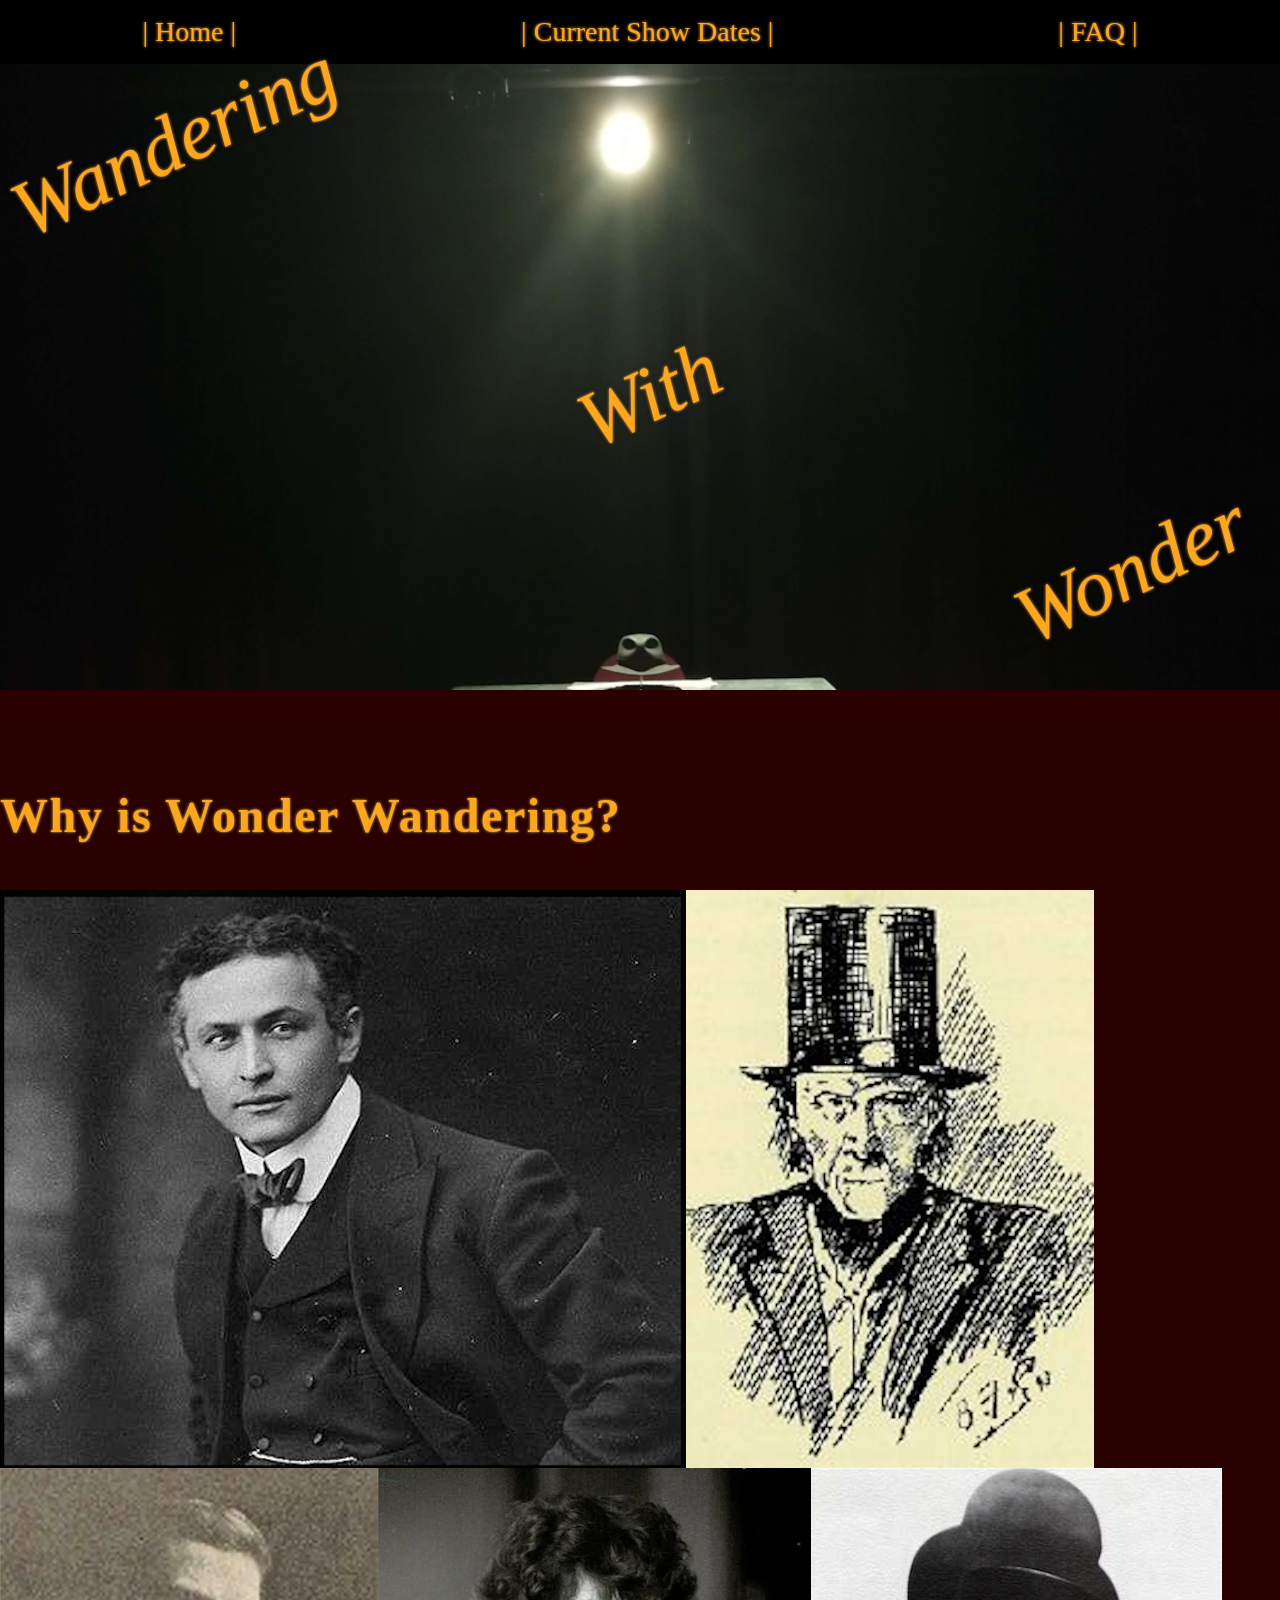
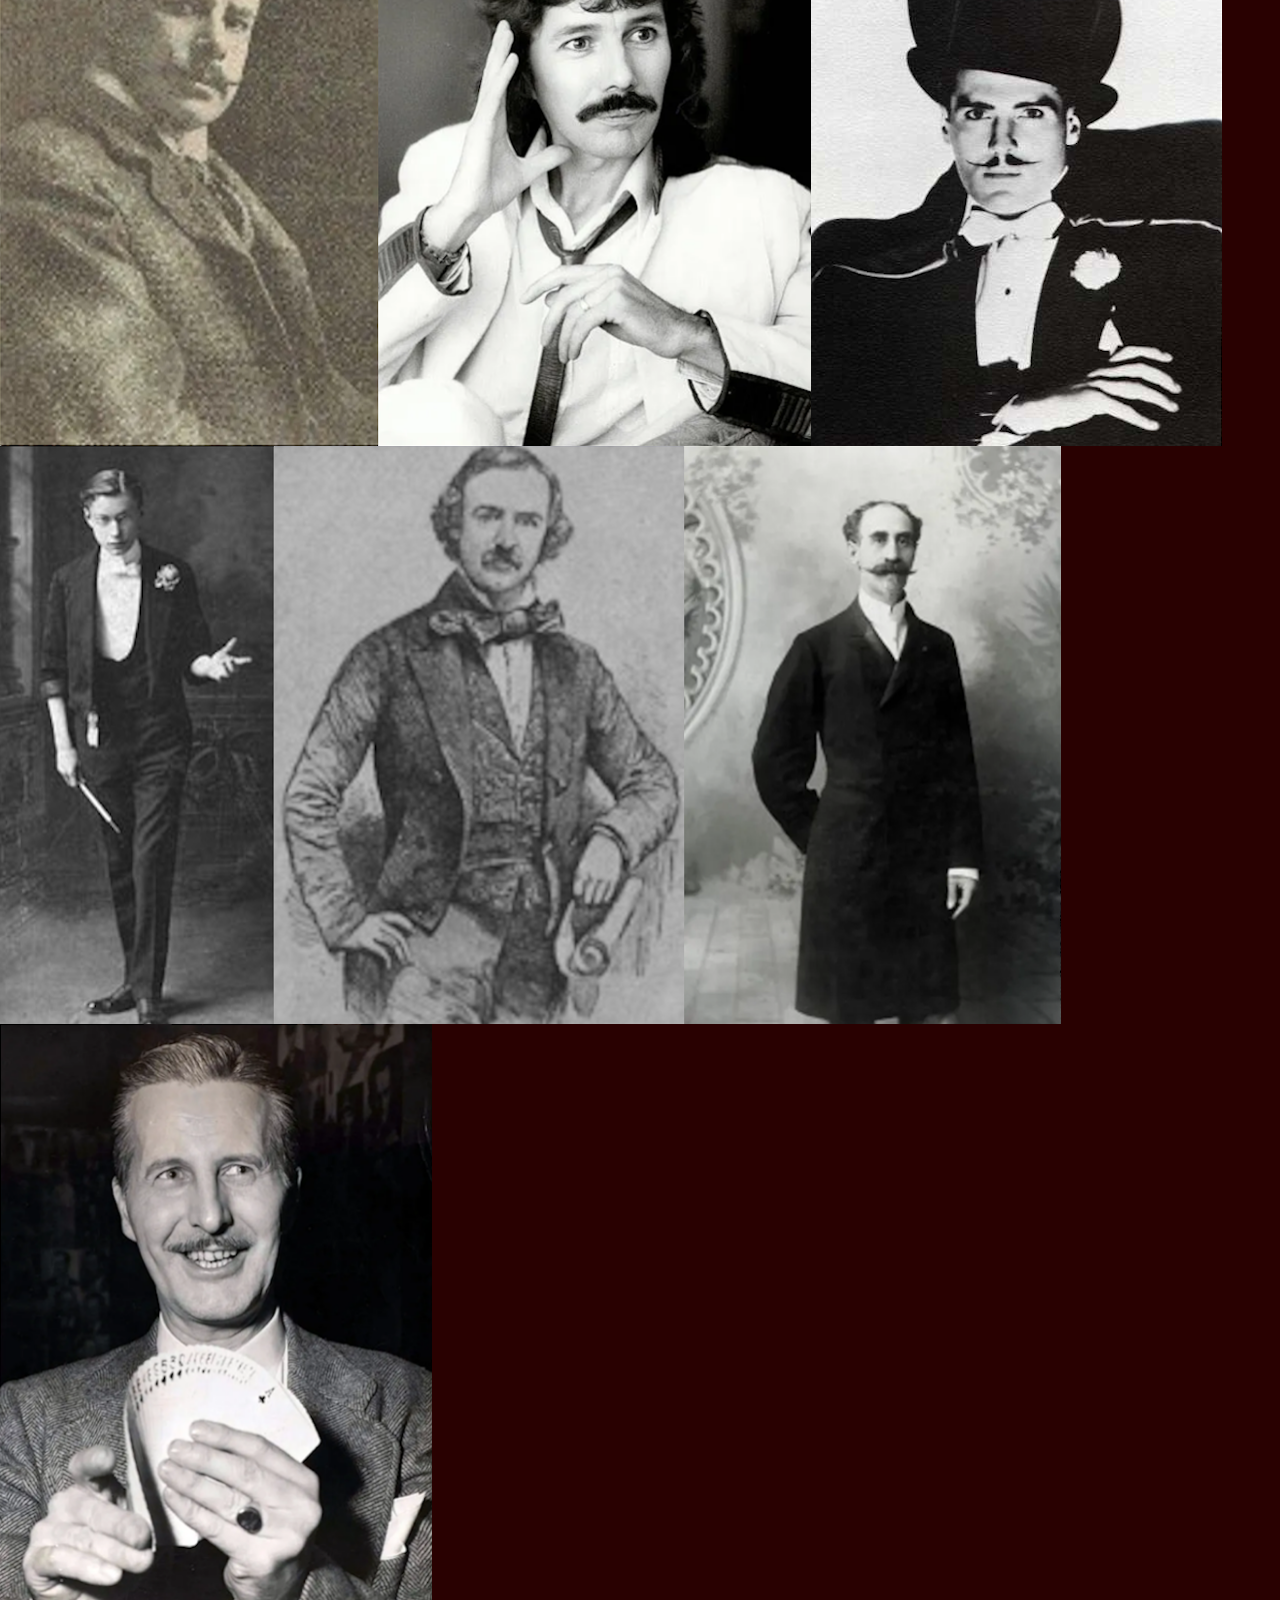
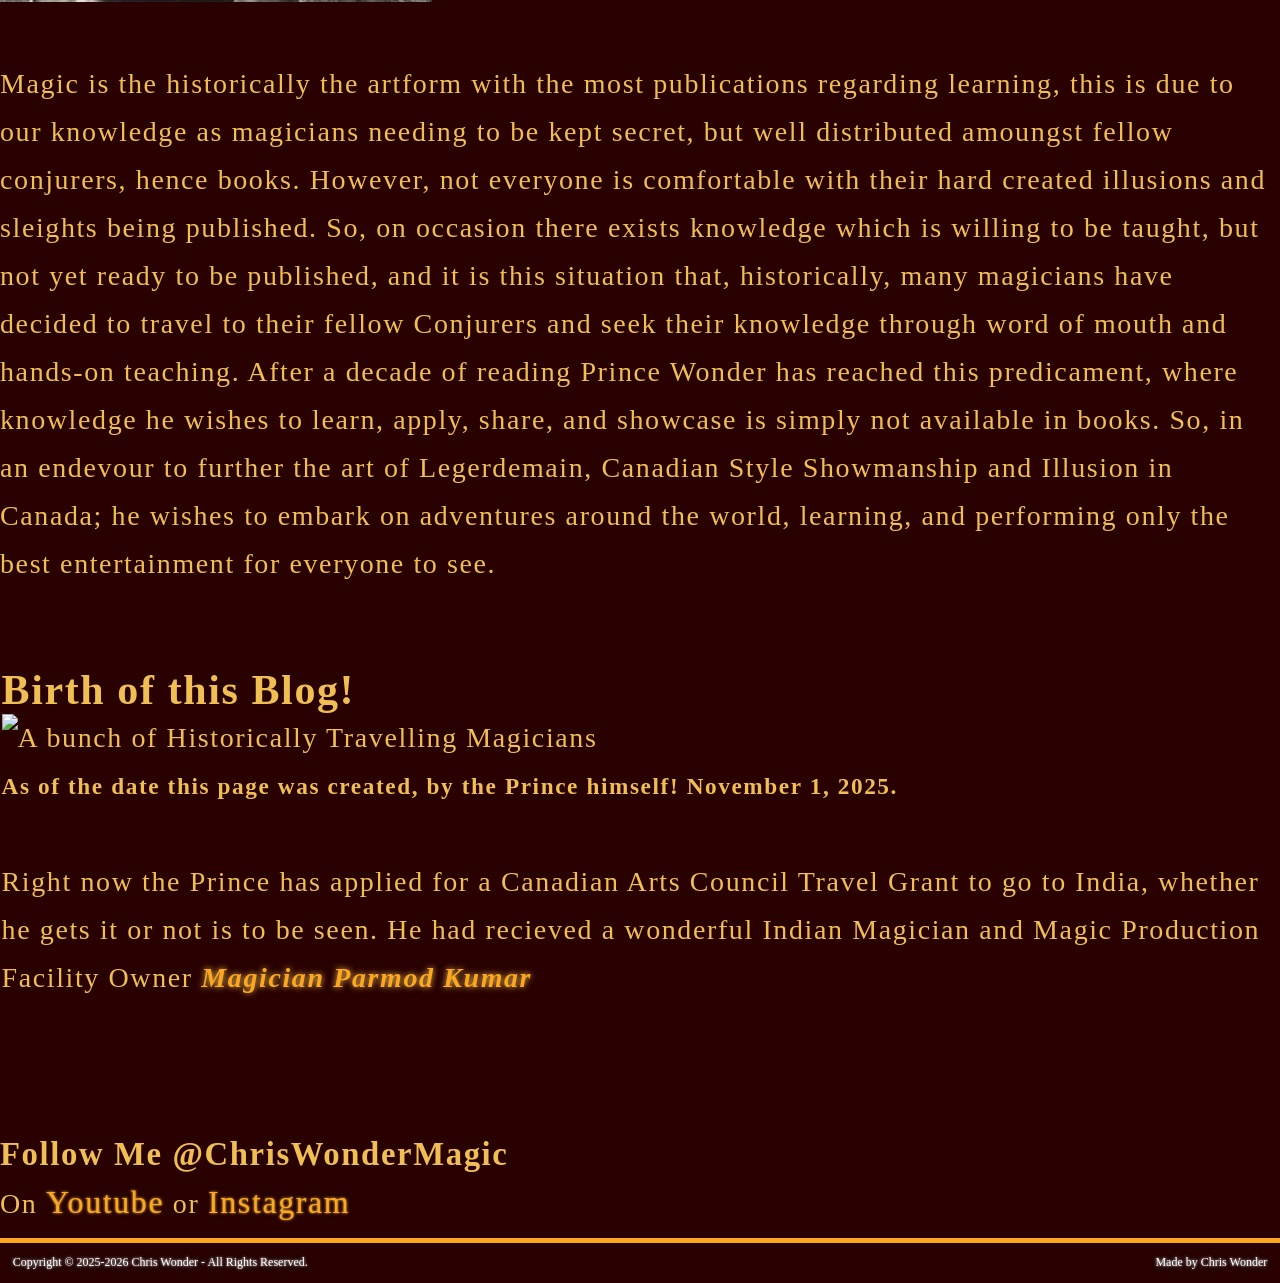
==== Blog.html @ 03e4b274 "Updated 11/02/25" ====
<!DOCTYPE html>
<html lang="en">

<head>
	<meta name="viewport" content="width=device-width, initial-scale=1.0">
	
	<link rel="stylesheet" type="text/css" href="styles.css">

	<title>Wandering Tales With Wonder</title>
	
	<link rel="icon" href="Website Images/Maple Leaf.png" type="image/png">

	<link rel="stylesheet" href="https://cdnjs.cloudflare.com/ajax/libs/font-awesome/4.7.0/css/font-awesome.min.css">
</head>

<body>

<!-- Nav bar -->

	<div class="topnav" id="myTopnav">
			<a href="index.html">| Home |</a>
			<a href="Shows.html">| Current Show Dates |</a>
			<a href="FAQ.html">| FAQ |</a>
		<a href="javascript:void(0);" class="icon" onclick="myFunction()">
    <i class="fa fa-bars"></i>
</div>
<script>
	function myFunction() {
  var x = document.getElementById("myTopnav");
  if (x.className === "topnav") {
    x.className += " responsive";
  } else {
    x.className = "topnav";
  }
}
</script>
	
	<!-- Title & Banner -->
<div class="BlogHeader">
		<div id="BlogBanner">
			<img src="Website Images/BlogBackground3.jpg" alt="A Cool Background" width="100%">
			<p class="Title" id="Top">Wandering</p>
			<p class="Title" id="Middle">With</p>
			<p class="Title" id="Bottom">Wonder</p>
		</div>
			
	</div>

	<!-- Blog Posts -->
<div class="row">
<div class="leftcolumn">
    <div class="card">
      <h2>Why is Wonder Wandering?</h2>
	  <br>
	  	<!-- Collage of Magicians W/ Info -->
			<div class="row">
				<div class="column" >
					<a href="https://en.wikipedia.org/wiki/Harry_Houdini" target="_blank" class="portrait"> 
						<img src="Website Images/Houdini.png" alt="Harry Houdini" title="Harry Houdini" style="width: 686px; height: 578px;"> </a>
				</div>

				<div class="column">
					<a href="https://geniimagazine.com/wiki/index.php?title=Charlier" target="_blank"> 
						<img src="Website Images/Charlier.png" alt="Charlier" title="Charlier" style="width: 408px; height: 578px;"> </a>
				</div>

				<div class="column">
					<a href="https://en.wikipedia.org/wiki/David_Devant" target="_blank"> 
						<img src="Website Images/Devant.png" alt="David Devant" title="David Devant" style="width: 378px; height: 578px;"> </a>
				</div>

				<div class="column">
					<a href="https://en.wikipedia.org/wiki/Doug_Henning" target="_blank"> 
					<img src="Website Images/Henning.png" alt="Doug Henning" title="Doug Henning" style="width: 433px; height: 578px;"> </a>
				</div>
			<!-- Bottom half -->
			 	<div class="column" >
					<a href="https://en.wikipedia.org/wiki/Leon_Mandrake" target="_blank"> 
					<img src="Website Images/Mandrake.png" alt="Leon Mandrake" title="Leon Mandrake" style="width: 411px; height: 578px;"> </a>
				</div>

				<div class="column">
					<a href="https://www.dardhunter.com/phil-the-wizard/" target="_blank"> 
					<img src="Website Images/Hunter.png" alt="Phil Hunter" title="Phil Hunter" style="width: 274px; height: 578px;"> </a>
				</div>

				<div class="column">
					<a href="https://en.wikipedia.org/wiki/John_Henry_Anderson" target="_blank"> 
					<img src="Website Images/Anderson.png" alt="John Henry Anderson" title="John Henry Anderson" style="width: 410px; height: 578px;"> </a>
				</div>

				<div class="column">
					<a href="https://en.wikipedia.org/wiki/Alexander_Herrmann" target="_blank"> 
					<img src="Website Images/Herrmann.png" alt="Alexander Herrmann" title="Alexander Herrmann" style="width: 377px; height: 578px;"> </a>
				</div>

				<div class="column">
					<a href="https://en.wikipedia.org/wiki/Dai_Vernon" target="_blank"> 
					<img src="Website Images/Vernon.png" alt="Dai Vernon" title="David Frederick Wingfield Verner a.k.a. 'Dai Vernon'" style="width: 432px; height: 578px;"> </a>
				</div>
			</div>
		<!-- END OF COLLAGE -->
	</div>
      <p> <br>Magic is the historically the artform with the most publications regarding learning, this is due to our knowledge as magicians needing to be kept secret, 
		but well distributed amoungst fellow conjurers, hence books. However, not everyone is comfortable with their hard created illusions and sleights 
		being published. So, on occasion there exists knowledge which is willing to be taught, but not yet ready to be published, and it is this situation that, historically, 
		many magicians have decided to travel to their fellow Conjurers and seek their knowledge through word of mouth and hands-on teaching. 
		After a decade of reading Prince Wonder has reached this predicament, where knowledge he wishes to learn, apply, share, and showcase is simply not available in books. 
		So, in an endevour to further the art of Legerdemain, Canadian Style Showmanship and Illusion in Canada; 
		he wishes to embark on adventures around the world, learning, and performing only the best entertainment for everyone to see.</p>
    </div>

	<div class="rightcolumn">
    	<div class="card">
		<h2><br>Birth of this Blog!</h2>
		<img src="Website Images/CAC.png" alt="A bunch of Historically Travelling Magicians" width="20%">
		<h5>As of the date this page was created, by the Prince himself! November 1, 2025.</h5>
		<br>
		<p width="100%">Right now the Prince has applied for a Canadian Arts Council Travel Grant to go to India, whether he gets it or not is to be seen. He had recieved a wonderful
			Indian Magician and Magic Production Facility Owner <strong>Magician Parmod Kumar</strong></p>
		</div> 
	</div>

  <div class="row">
<div class="leftcolumn">
    <div class="card">
      <h2></h2>
	  <img src="" alt="" width="100%">
      <p></p>
    </div>

    <div class="card">
      <h3>Follow Me @ChrisWonderMagic</h3>
      <p style="display: inline-block;">On</p>
	  <a href="https://www.youtube.com/@chriswondermagic" target="_blank">Youtube</a>
	  <p style="display: inline-block;">or</p>
	  <a class="Instagram" href="https://www.instagram.com/chriswondermagic/" target="_blank">Instagram</a>
    </div>
  </div>

</div>
</body>

<div class="Divider">
<hr>
</div>

<footer>
	<div class="Legal">
		<span id="Copy">Copyright &#169; 2025-2026 Chris Wonder - All Rights Reserved.</span>
			
		<span id="Credits">Made by Chris Wonder</span> 
	</div>
</footer>
---- styles.css ----
* {margin: 0%; padding: 0%;}

body {background-color: #290101; min-height: 100vh;
font-family: Times New Roman, Goudy Old Style, serif;
}

.Header {

    #Banner {
        position: relative; display: inline-block; object-fit: fill; width: 100%; margin-bottom: 5%;
        }
        
        .Title {
            position: absolute; margin: 0%; top: 17%; width: 100%; text-align: center;
            letter-spacing: .2rem;
            font-size: 3.5rem; font-style: oblique; color: #FCA71E; text-shadow: 0rem 0rem 0.188rem #F0BF54, 0rem 0rem 0.313rem #290101;
        }

        img#Leaf {
            position: absolute; margin: 0%; top: 40%; left: 42%;
        }

        .Subtitle {
            position: absolute; margin: 0%; bottom: 20%; width: 100%; text-align: center;
            letter-spacing: .75rem;
            font-size: 2.4rem; font-style: normal; color: #F0BF54; text-shadow: 0rem 0rem 0.375rem #F0BF54, 0rem 0rem 0.5rem #290101;
        }
    }

.Section {
    line-height: 1.8rem;

    .Title {
        font-size: 4rem; font-style: normal; color: #FCA71E; text-shadow: 0rem 0rem 0.188rem #F0BF54, 0rem 0rem 0.313rem #290101;
        text-align: center; font-style: oblique; line-height: 3.5rem;
        padding-bottom: 3%;
    }
    .Subtitle {
        font-size: 1.75rem; font-style: normal; color: #F0BF54; text-shadow: 0rem 0rem 0.375rem #F0BF54, 0rem 0rem 0.5rem #290101;
    }
    .Content {
        font-size: 1.25rem; font-style: normal; color: #F0BF54
    }
    strong {
        font-size: 1.5rem; font-style: italic; text-decoration-skip-ink: none; text-decoration-line: underline; font-weight: 900; 
        color: #FCA71E; text-shadow: 0rem 0rem 0.375rem #F0BF54, 0rem 0rem 0.5rem #290101;
    }
    margin-top: 5%;
    margin-bottom: 3%;
}

.Section#About {
    #Headshot {
        display: inline-block;
    }
        img {
            clip-path: circle(); float: left;
        }
        p.Subtitle {
            font-size: 3rem; text-align: center; padding-right: 5%; padding-left: 50%; line-height: 3.5rem;
        }
        p.Content {
            font-size: 2rem; line-height: 3.5rem; padding-right: 5%; padding-left: 50%;
            text-align: center; padding-top: 0%; 
        }
        p.Content a.button{
            text-align: center;
            padding: 1% 3%;
            background-color: #350808;
            border-radius: 5%; border: 0.1rem ridge buttonborder; border-color: #FCA71E;
        }
    #Headshot:after{
        content: "";
        display: block;
        clear: both;
        margin-bottom: 5%;
    }
}

.Section#Theatre {
    margin-left: 5%; margin-right: 5%; margin-bottom: 5%;

    p.Subtitle {
         font-size: 3rem; text-align: center; line-height: 3.5rem;
    }
    p.Content{
         font-size: 2rem; line-height: 3rem; text-align: center; letter-spacing: .1rem;
    }

    #container{
        position: relative;
        padding-left: 10%;
        padding-bottom: 56.25%; /* 16:9 */
        padding-top: 1.563rem;
        height: 0;

    }
    #container iframe {
        width: 80rem; height: 50rem;
        position: absolute;
        top: 0; left: 0; width: 100%; height: 100%;
        margin-top: 5%;
    }
}

.Section#Reviews {
    p.Subtitle {
         font-size: 3rem; text-align: center; line-height: 3.5rem;
    }
    p.Content{
         font-size: 1.5rem; line-height: 3rem; text-align: center; letter-spacing: .1rem; margin-left: 3%; margin-right: 3%;
    }
    p.Signature {
        font-size: 2rem; font-style: normal; color: white; text-shadow: 0rem 0rem 0.188rem white, 0rem 0rem 0.313rem black;
        text-align: center; letter-spacing: .1rem;
        margin-top: 1%;
    }
    margin-top: 10%;
    margin-bottom: 10%;
}

.Section#FormSection {
    width: 100%;
    .Subtitle {
         font-size: 2.75rem; text-align: center; line-height: 3.5rem;
         text-align: center;
         padding-bottom: 3%;
    }
    .Content {
        font-size: 2rem; line-height: 3rem; text-align: center; letter-spacing: .1rem; margin-left: 5%; margin-right: 5%; padding-top: 3%;
    }
    .Title {
        font-size: 3.5rem; font-style: normal; color: #FCA71E; text-shadow: 0rem 0rem 0.188rem #F0BF54, 0rem 0rem 0.313rem #290101;
        text-align: center; font-style: oblique; line-height: 3.5rem;
        }
    .Name {
        font-size: 3rem; font-style: normal; color: #FCA71E; text-shadow: 0rem 0rem 0.188rem #F0BF54, 0rem 0rem 0.313rem #290101;
        text-align: center; font-style: oblique; line-height: 3.5rem; text-decoration: none; animation: glow 5s infinite alternate;
        padding-top: 3%;
    }
    .Signature {
        font-style: normal; color: #FCA71E; text-shadow: 0rem 0rem 0.188rem #F0BF54, 0rem 0rem 0.313rem #290101;
        font-size: 2.5rem; line-height: 3rem; text-align: center; letter-spacing: .1rem; margin-left: 5%; margin-right: 5%; 
    }
}
        
.Image {
    .Title {
    font-size: 4rem; font-style: normal; color: #FCA71E; text-shadow: 0rem 0rem 0.188rem #F0BF54, 0rem 0rem 0.313rem #290101;
    text-align: center; font-style: oblique; line-height: 3.5rem;
}
    .container {
        text-align: center; margin-bottom: 5%;
    }
}

.Divider hr {
    width: 100%; height: .3rem; border: none; background-color: #FCA71E; margin: 0%;
}

.Section#Festival {
    margin-left: 5%; margin-right: 5%; margin-bottom: 0%;

    .Content {
        font-size: 3rem; font-style: normal; color: #F0BF54; text-shadow: 0rem 0rem 0.375rem #F0BF54, 0rem 0rem 0.5rem #290101; line-height: 4rem; text-align: center; letter-spacing: .2rem; word-spacing: .1rem;
    }

    #container{
        position: relative;
        padding-left: 10%;
        padding-bottom: 46.25%; /* 16:9 */
        padding-top: 1.563rem;
        height: 0;
        margin-top: 5%;
    }
    #container iframe {
        width: 80rem; height: 50rem;
        position: absolute;
        top: 0; left: 0; width: 100%; height: 100%;
    }
}

a {
display: inline; font-size: 2rem; color: #FCA71E; text-shadow: 0rem 0rem 0.188rem #F0BF54, 0rem 0rem 0.313rem #290101; text-decoration: none;
}

a:hover {
    font-size: 2rem; color: #FCA71E; text-shadow: 0rem 0rem 0.188rem #F0BF54, 0rem 0rem 0.313rem #290101; text-decoration: none;
}

/* Menu */  

/* Add a black background color to the top navigation */
.topnav {
  background-color: black;
  overflow: hidden;
  display: flex;
}

/* Style the links inside the navigation bar */
.topnav a {
  color: #FCA71E;
  padding: 1rem;
  text-decoration: none;
  font-size: 1.75rem;
  margin-left: auto;
  margin-right: auto;
}

/* Change the color of links on hover */
.topnav a:hover {
  background-color: black;
  color: #FCA71E; text-shadow: 0rem 0rem 0.375rem #F0BF54, 0rem 0rem 0.5rem #290101; animation: glow 1.5s infinite alternate;
}

/* Add an active class to highlight the current page */
.topnav a.active {
  background-color: black;
  color: #FCA71E; animation: glow 1.5s infinite alternate;
}

/* Hide the link that should open and close the topnav on small screens */
.topnav .icon {
  display: none;
}

/* Form CSS */

form {
    label {display: block;} padding-left: 30%; padding-right: 30%;

    input[type=email], [type=tel], [type=text], textarea, select {
        background-color: #F0BF54; border-radius: .5rem;
        margin-bottom: 1.25rem; padding: 1rem;
        border: none; box-shadow: 0rem 0rem 0.375rem #F0BF54, 0rem 0rem 0.5rem #290101;
        width: 100%;
        font-size: 1rem;
    }

    button {
        background-color: #FCA71E; border-radius: .5rem;
        padding: 1rem; 
        border: none; box-shadow: 0rem 0rem 0.375rem #F0BF54, 0rem 0rem 0.5rem #290101;
        cursor: pointer;
        font-size: 1rem;
        font-weight: bold;
        position: relative;
        left: 41%;
    }
    button:hover {
        text-decoration: none; animation: glow2 1.5s infinite alternate;
    }


}

footer {
    font-size: .75rem; color: white; text-shadow: 0rem 0rem 0.188rem white, 0rem 0rem 0.313rem black;
    margin-top: 1%; position: relative;

    span#Copy{
        float: left;
        padding-left: 1%; padding-bottom: 1%; padding-right: 1%;
    }
    span#Credits{
        float: right;
        padding-right: 1%; padding-bottom: 1%; padding-left: 1%;
    }
    div a.Youtube {
        position:absolute; object-position: center; left: 45%;
    }
    div a.Instagram {
        position:absolute; object-position: center; left: 52%;
    }
    
}

/* Thank you page */

body p.Title#Thanks {
    position: absolute; left: 33%; top: 15%; 
    text-align: center; font-size: 3.5rem; font-style: oblique; 
    color: #FCA71E; text-shadow: 0rem 0rem 0.188rem #F0BF54, 0rem 0rem 0.313rem #290101; animation: glow 3s infinite alternate-reverse;
}
img#Crown {
    position: absolute; top: 13%; left: 20%;
}

/* Blog page */

body .BlogHeader {

    #BlogBanner {
        position: relative; display: inline-block; object-fit: fill; width: 100%; margin-bottom: 5%;
    }

    p {
    font-size: 5rem; font-style: oblique; transform: rotate(-25deg);
    color: #FCA71E; text-shadow: 0rem 0rem 0.188rem #F0BF54, 0rem 0rem 0.313rem #290101; animation: glow 3s infinite alternate-reverse;
    }

    #Top {
        position: absolute; top: 5%;
    }

    #Middle {
        position: absolute; top: 45%; left: 45%;
    }

    #Bottom {
        position: absolute; bottom: 13%; right: 2%;
    }
}

/* Blog Posts */

/* Collage of magicians */

div.column {
  float: left;
  line-height: 0;
  cursor: pointer;
}

/* Clearfix (clear floats) */
div.row::after {
  content: "";
  clear: both;
  display: table;
}

/* Header/Blog Title */
.header {
  font-size: 40px;
  text-align: center;
}

div.row {
    margin-top: 0rem;
}

/* Create two unequal columns that floats next to each other */
/* Left column */
.leftcolumn {
  float: left;
  width: 100%;
  overflow: hidden;
  font-size: 1.75rem; font-style: normal; color: #F0BF54; line-height: 3rem; letter-spacing: .1rem;
}

/* Right column */
.rightcolumn {
  float: left;
  width: 100%;
  padding-left: 0.1rem;
  overflow: hidden;
}

/* Fake image */
.fakeimg {
  width: 100%;
}

/* Add a card effect for articles */
.card {
  background-color: #290101;
  padding-top: 10px;
  padding-bottom: 10px;
  margin-top: 20px;
  font-size: 1.75rem; font-style: normal; color: #F0BF54; line-height: 3rem; letter-spacing: .1rem;
  width: 100%;
  padding-right: 20%;
}

/* Clear floats after the columns */
.row:after {
  content: "";
  display: table;
  clear: both;
}

/* Strong text styling */

strong {
        font-size: 1.75rem; font-style: italic; text-decoration-skip-ink: none; font-weight: 900; 
        color: #FCA71E; text-shadow: 0rem 0rem 0.375rem #F0BF54, 0rem 0rem 0.5rem #290101;
    }

/* Current Shows Page */

body .Section#Showdates {
    display: flex;
    justify-content: center;
    align-items: center;
    padding: 20%;

    p.Title {
    font-size: 5rem; font-style: oblique;
    color: #FCA71E; text-shadow: 0rem 0rem 0.188rem #F0BF54, 0rem 0rem 0.313rem #290101; animation: glow 3s infinite alternate-reverse;
    text-align: center;
    }

}

/* FAQ Page */

/* Style the button that is used to open and close the collapsible content */
.collapsible {
  background-color: #FCA71E;
  cursor: pointer;
  padding: 18px;
  width: 100%;
  border: none;
  text-align: left;
  outline: none;
  font-size: 15px;
}

/* Add a background color to the button if it is clicked on (add the .active class with JS), and when you move the mouse over it (hover) */
.active, .collapsible:hover {
  background-color: #F0BF54; animation: glow2 3s infinite alternate-reverse;
}

/* Style the collapsible content. Note: hidden by default */

button.collapsible {
    text-align: center;
    font-size: 1.75rem; font-style: normal; color: #290101; text-shadow: 0rem 0rem 0.375rem #F0BF54, 0rem 0rem 0.5rem #290101;
    margin-bottom: 2%; margin-top: 1%;
}
.content {
  padding: 0 1rem;
  background-color: #290101;
  max-height: 0;
  overflow: hidden;
  transition: max-height 0.2s ease-out;
  color: #F0BF54;
  font-size: 1.5rem;
  text-align: center;
  letter-spacing: 0.1rem; line-height: 2rem;
}
.content strong {
    font-style: italic; font-weight: 900; 
}

.collapsible:after {
  content: '\1F0B3'; /* Unicode character for "Playing card" */
  font-size: 50px;
  color: #290101;
  float: right;
  margin-left: 5px;
  
}

.active:after {
  content: "\1F0B3"; /* Unicode character for "Playing card" */
}

/* @ Functions & Queries*/

@keyframes glow {
    0% {
        text-shadow: 0rem 0rem 0.188rem;
    }
    100% {
        text-shadow: 0rem 0rem 0.313rem #FCA71E, 0rem 0rem 0.625rem #FCA71E, 0rem 0rem 1.25rem #FCA71E, 0rem 0rem 2.5rem #FCA71E, 0rem 0rem 5rem #FCA71E;
}}

@keyframes glow2 {
    0% {
        box-shadow: 0rem 0rem 0.375rem #F0BF54, 0rem 0rem 0.5rem #290101;
    }
    100% {
        box-shadow: 0rem 0rem 0.313rem #FCA71E, 0rem 0rem 0.625rem #FCA71E, 0rem 0rem 1.25rem #FCA71E, 0rem 0rem 2.5rem #FCA71E, 0rem 0rem 5rem #FCA71E;
}}

@media only screen and (max-width: 600px) {
    .Header {
    
    .Title {
        font-size: 1.5rem;
    }

    .Subtitle {
        font-size: 1rem;
        line-height: 1.2rem; letter-spacing: .2rem;
        bottom: 15%;
    }
    }

    .Section#About p.Content {
        font-size: 1.5rem;
        line-height: 2rem;
        padding-left: 5%;
    }

    footer {
        font-size: .5rem;
    }

    footer div a.Youtube {
        visibility: hidden;
    }
    footer div a.Instagram {
        visibility: hidden;;
    }

    nav a {
        font-size: 1rem;
    }

    .BlogHeader .Title {
        font-size: 1.2rem;
    }

    div p {
        font-size: 1.2rem;
        text-align: center;
    }

    div.Section#Showdates p.Title {
        font-size: 1.5rem;
    }
   

/* NAV BAR */
    .topnav a:not(:first-child) {display: none;}
  .topnav a.icon {
    float: right;
    display: block;
}

.topnav.responsive {position: relative;}
  .topnav.responsive a.icon {
    position: absolute;
    right: 0;
    top: 0;
  }
  .topnav.responsive a {
    float: none;
    display: block;
    text-align: left;
  }

  .topnav a {
    font-size: 1.25rem;
    padding: 1%;
  }

}

@media only screen and (max-width: 992px) {
    .Header {
    
    .Title {
        font-size: 1.5rem;
    }

    .Subtitle {
        font-size: 1.5rem;
        line-height: 1.2rem; letter-spacing: .2rem;
        bottom: 15%;
    }
    }

    .Section#About p.Content {
        font-size: 1.5rem;
        line-height: 2rem;
        padding-left: 5%;
    }

    footer {
        font-size: .65rem;
    }

    .BlogHeader .Title {
        font-size: 2rem;
    }
    
}
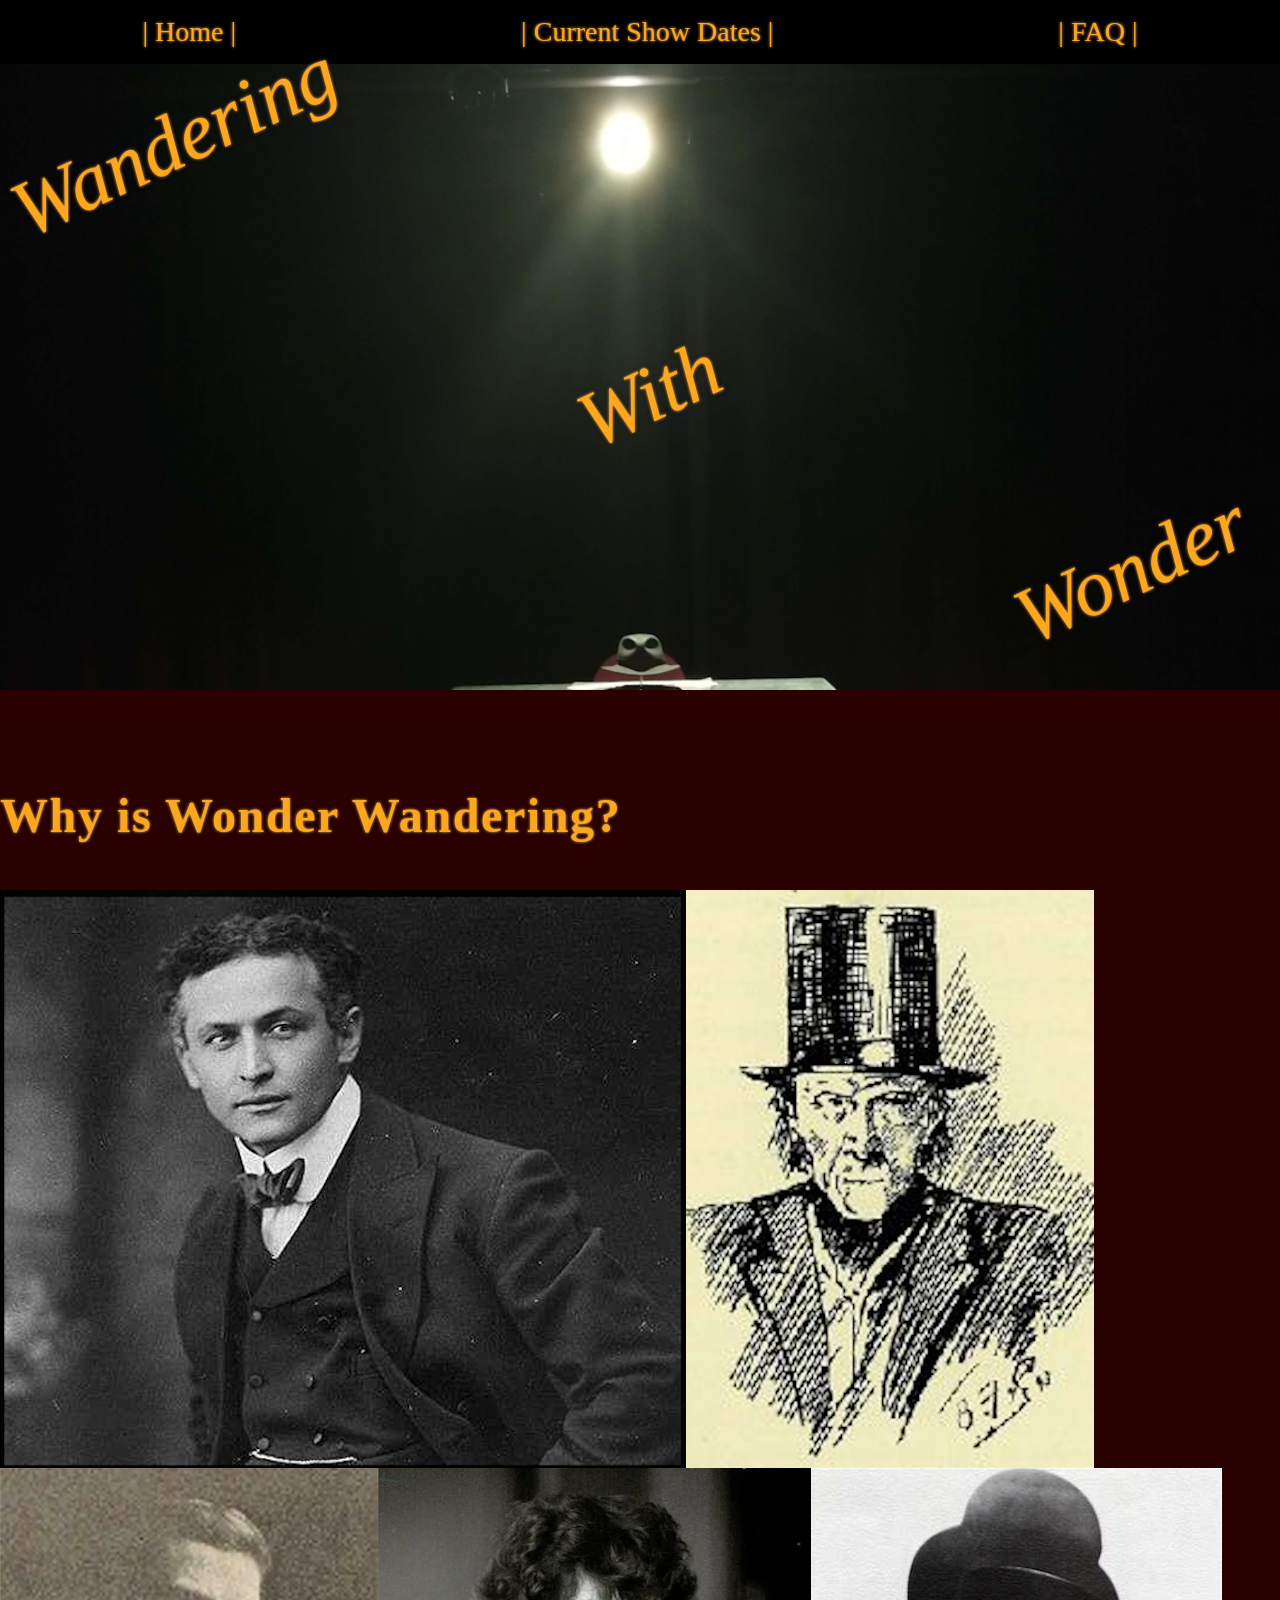
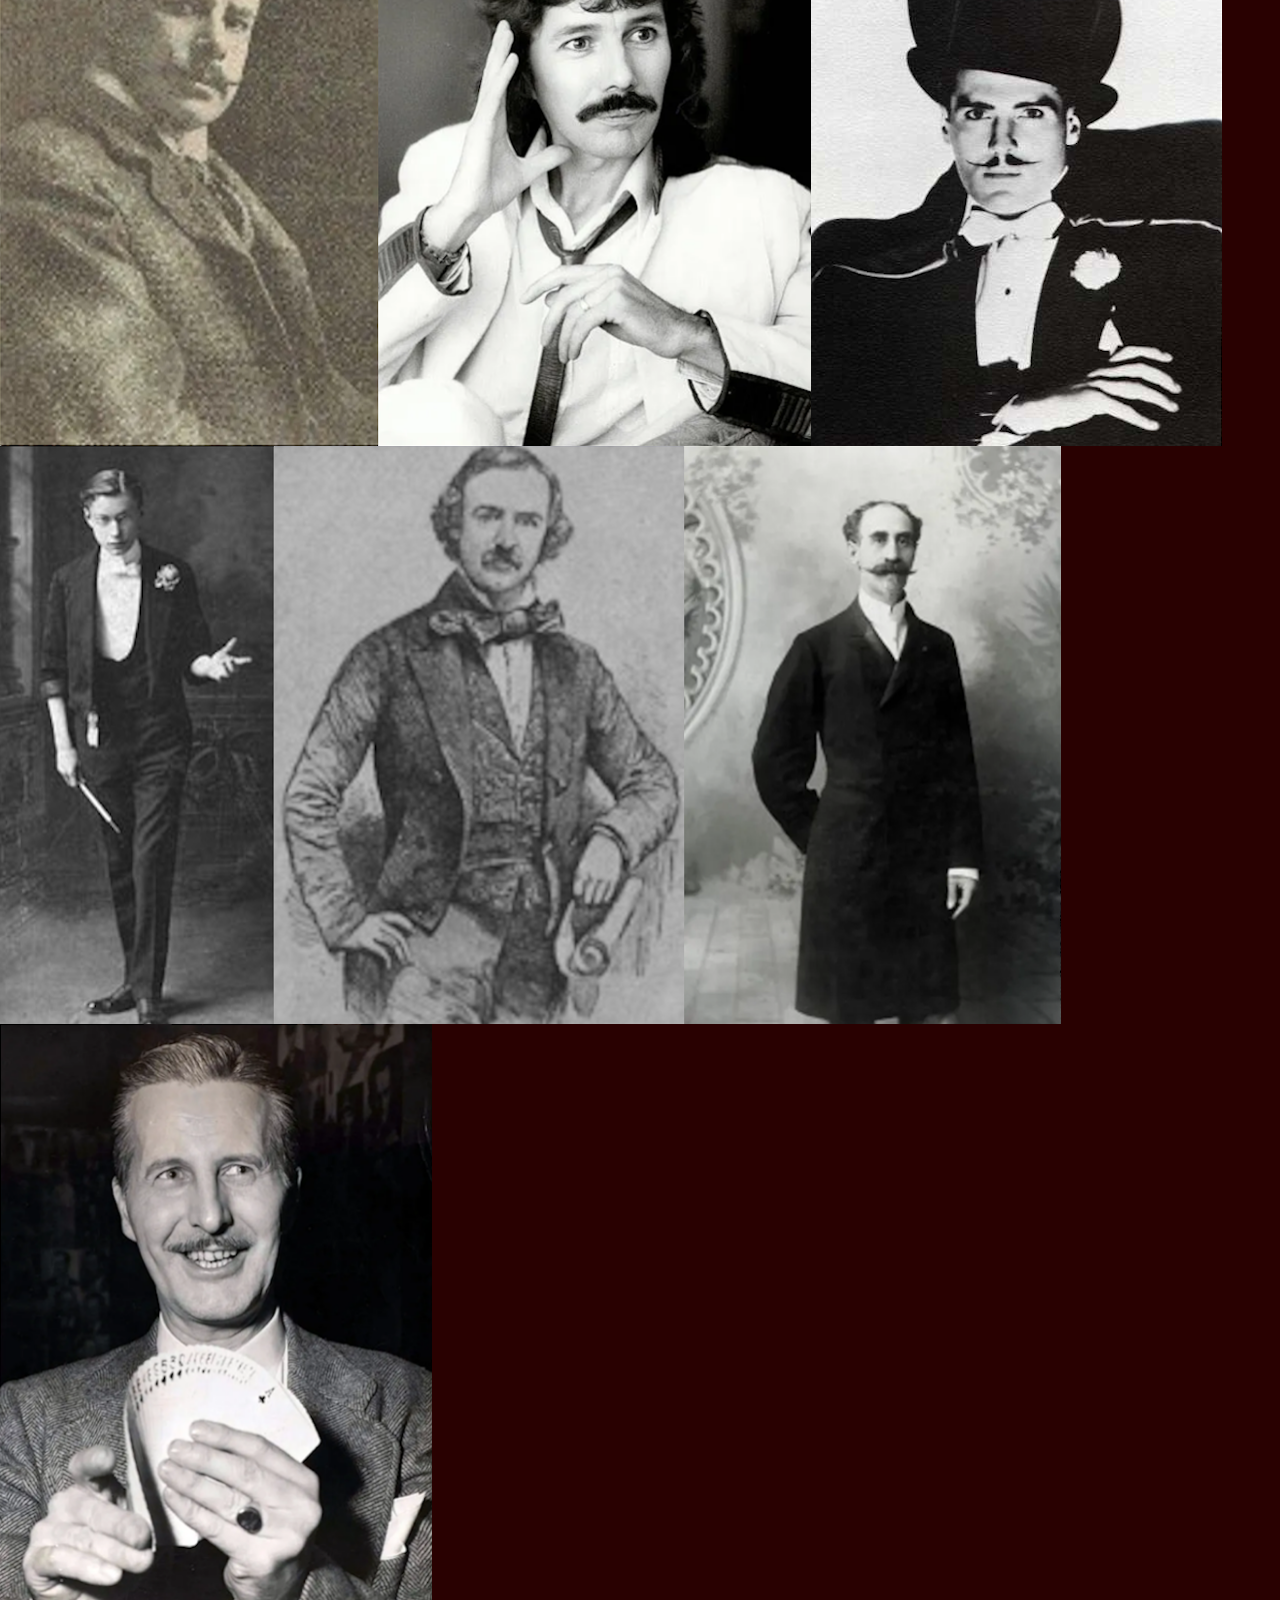
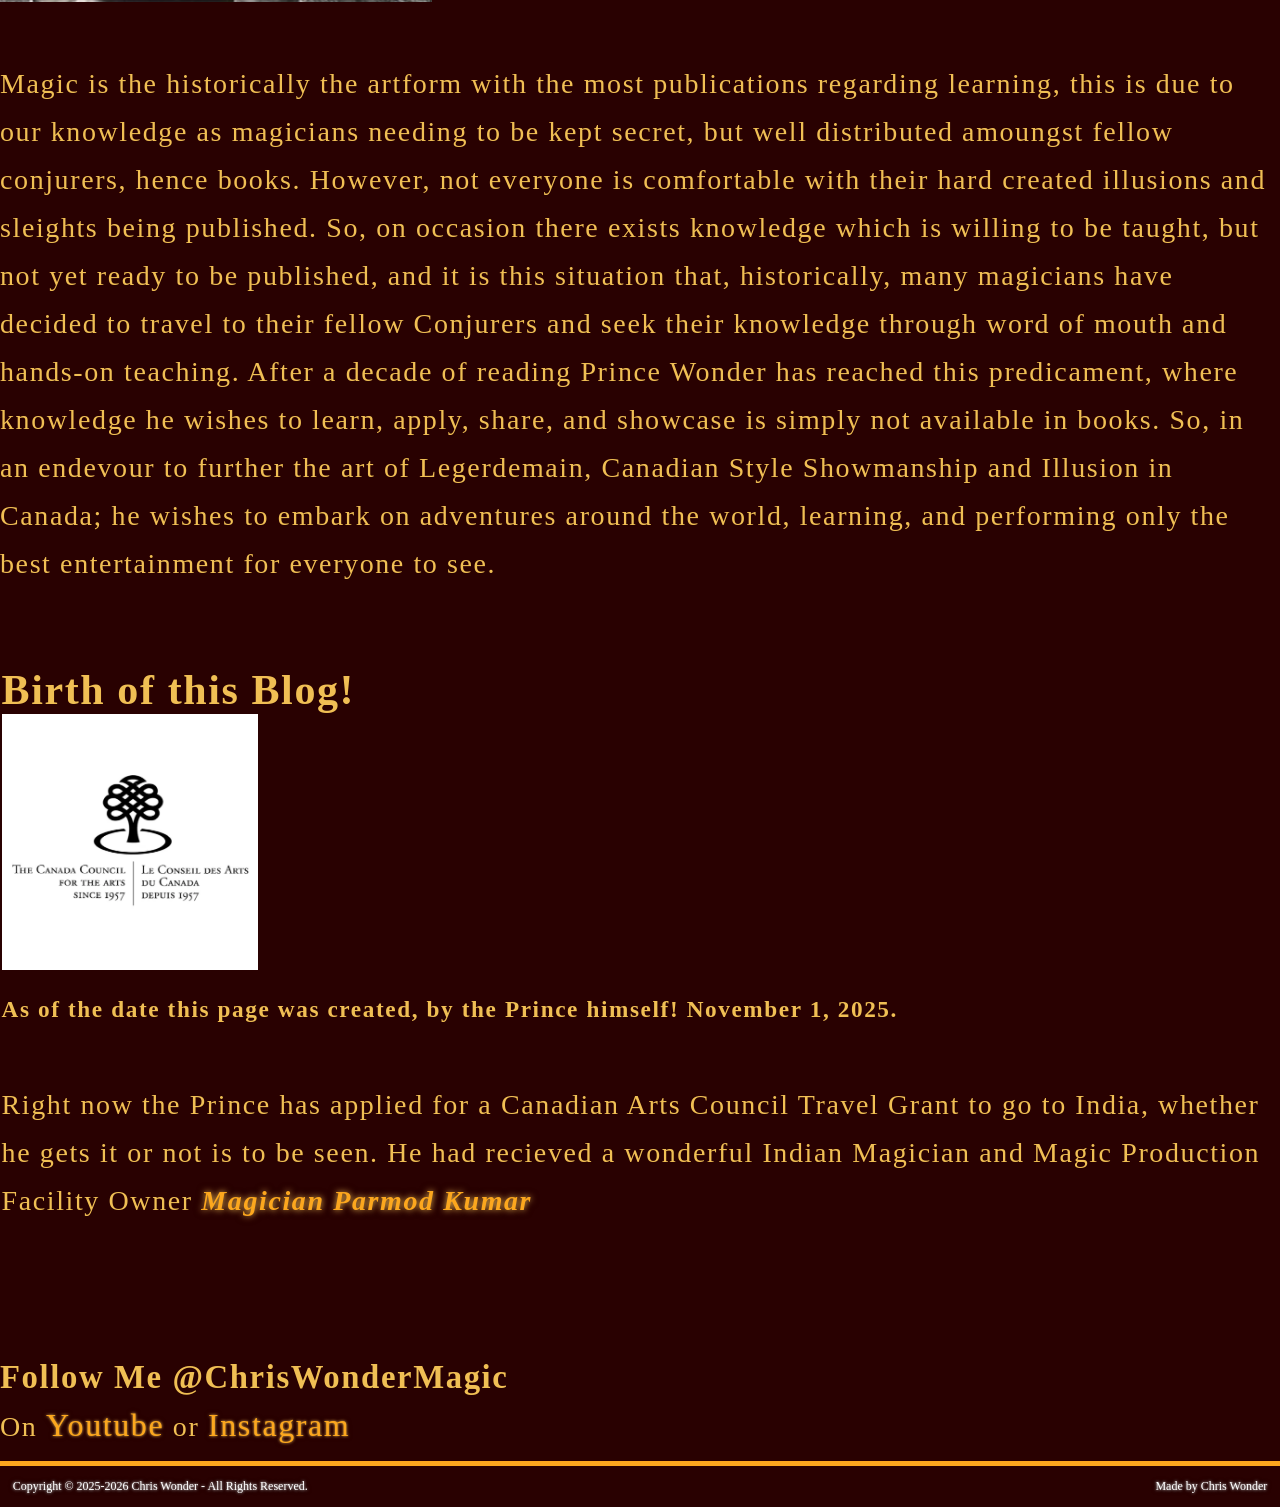
==== commit 98d58c34: "Updated 11/03/25" ====
--- a/Blog.html
+++ b/Blog.html
@@ -113,7 +113,7 @@
 	<div class="rightcolumn">
     	<div class="card">
 		<h2><br>Birth of this Blog!</h2>
-		<img src="Website Images/CAC.png" alt="A bunch of Historically Travelling Magicians" width="20%">
+		<img src="Website Images/Council.PNG" alt="Canada Arts Council Logo" width="20%">
 		<h5>As of the date this page was created, by the Prince himself! November 1, 2025.</h5>
 		<br>
 		<p width="100%">Right now the Prince has applied for a Canadian Arts Council Travel Grant to go to India, whether he gets it or not is to be seen. He had recieved a wonderful
--- a/styles.css
+++ b/styles.css
@@ -296,19 +296,19 @@
 
     p {
     font-size: 5rem; font-style: oblique; transform: rotate(-25deg);
-    color: #FCA71E; text-shadow: 0rem 0rem 0.188rem #F0BF54, 0rem 0rem 0.313rem #290101; animation: glow 3s infinite alternate-reverse;
+    color: #FCA71E; text-shadow: 0rem 0rem 0.188rem #F0BF54, 0rem 0rem 0.313rem #290101;
     }
 
     #Top {
-        position: absolute; top: 5%;
+        position: absolute; top: 5%; animation: glow 2s infinite alternate-reverse;
     }
 
     #Middle {
-        position: absolute; top: 45%; left: 45%;
+        position: absolute; top: 45%; left: 45%; animation: glow 2.5s infinite alternate-reverse;
     }
 
     #Bottom {
-        position: absolute; bottom: 13%; right: 2%;
+        position: absolute; bottom: 13%; right: 2%; animation: glow 3s infinite alternate-reverse;
     }
 }
 
